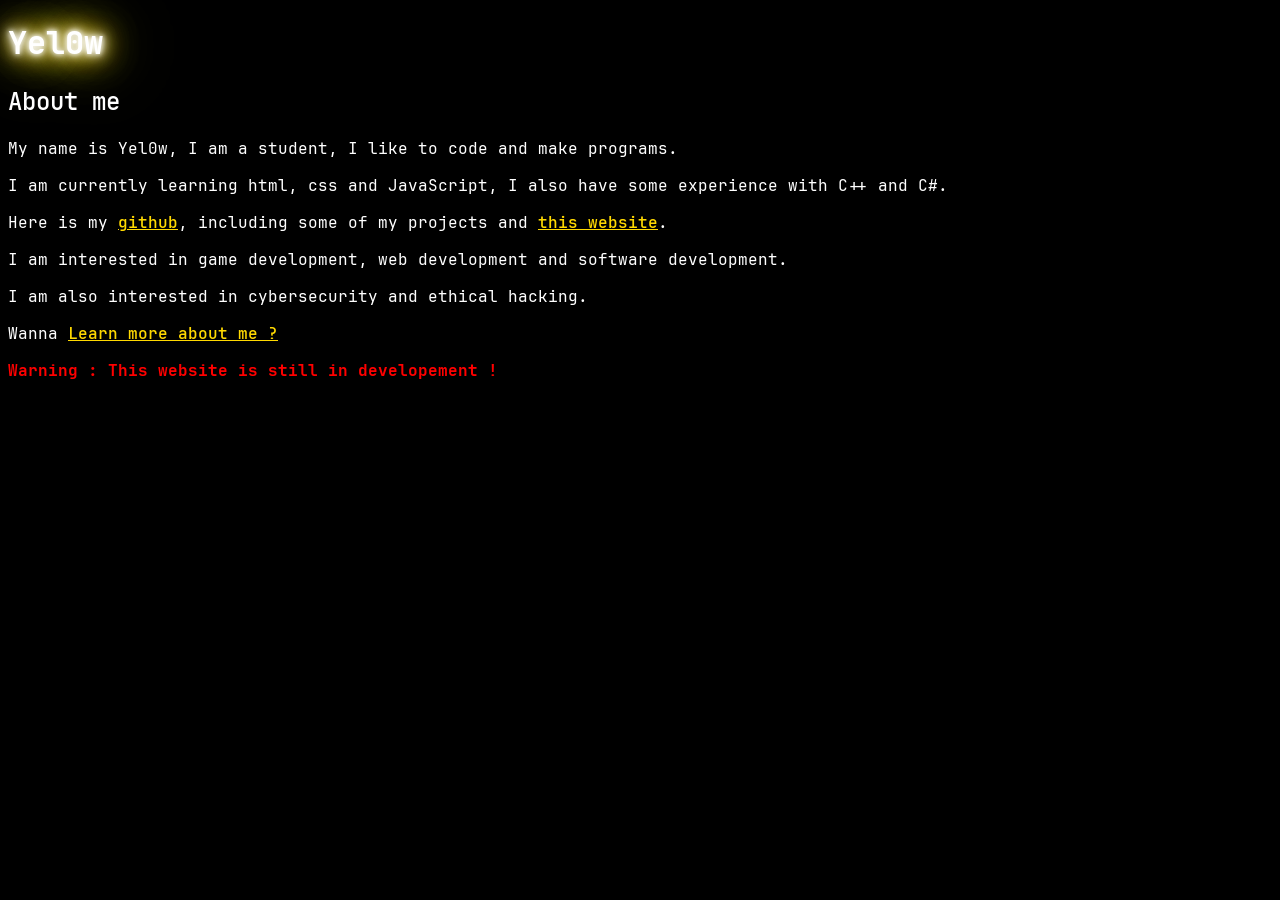
==== index.html @ 12a8a72f "Ikon?" ====
<!DOCTYPE html>
<html lang="en">
<link rel="stylesheet" href="style.css">
<meta charset="UTF-8">
<title>Yel0w</title>    
<script src="script.js"></script>
<link rel="icon" href="assets/Images/WebSiteIcon.png">
<head>
    <meta name="viewport" content="width=device-width, initial-scale=1.0">
<header>

<nav>

    
</nav>
</header>

<body>
<h1 class="TitleYellow">Yel0w</h1>
<div class="AboutMeHome">
<h2>About me</h2>
<h4></h4>
<p>My name is Yel0w, I am a student, I like to code and make programs.</p>
<p>I am currently learning html, css and JavaScript, I also have some experience with C++ and C#.</p>
<p>Here is my <a class="Link" href="https://github.com/Yel0w08">github</a>, including some of my projects and <a class="Link" href="https://github.com/Yel0w08/Portofolio">this website</a>.</p>
<p>I am interested in game development, web development and software development.</p>
<p>I am also interested in cybersecurity and ethical hacking.</p> 
<p>Wanna <a class="Link Helcursor" href="about.html">Learn more about me ?</a></p>
</div>
<p class="warning">Warning : This website is still in developement !</p>
</body>
</html>
---- style.css ----
@font-face {
  font-family: JetbrainMonoNerdFont; /* set name */
  src: url(assets/fonts/JetbrainMonoNerdFont/JetBrainsMonoNerdFontMono-Regular.ttf); /* url of the font */
}
@font-face {
  font-family: JetbrainMonoNerdFontBold; /* set name */
  src: url(assets/fonts/JetbrainMonoNerdFont/JetBrainsMonoNerdFontMono-Bold.ttf); /* url of the font */
}
@font-face {
  font-family: JetbrainMonoNerdFontSemiBold; /* set name */
  src: url(assets/fonts/JetbrainMonoNerdFont/JetBrainsMonoNerdFontMono-SemiBold.ttf); /* url of the font */
}
body {
  background-color: #000000;
     color: #ffffff;
       font-family: JetbrainMonoNerdFont; 
}
p {
  font-family: JetbrainMonoNerdFont; 

}
h1{
  font-family: JetbrainMonoNerdFontBold; 

}
h2{
  font-family: JetbrainMonoNerdFontSemiBold; 

}

.TitleYellow {
  color: #ffd900;
  text-shadow: 0 0 5px #FFF, 0 0 10px #FFF, 0 0 15px #FFF,
   0 0 20px #ffd900, 0 0 30px #ffd900,0 0 40px #ffd900,0 0 55px #ffd900,0 0 75px #ffd900;
color: #FFFFFF;
background: #000000;
}
.Link {
  color: #ffd900;
font-family: JetbrainMonoNerdFontSemiBold; 
underline: none;
}

.warning {
  color: #ff0000;
  font-family: JetbrainMonoNerdFontBold;
}
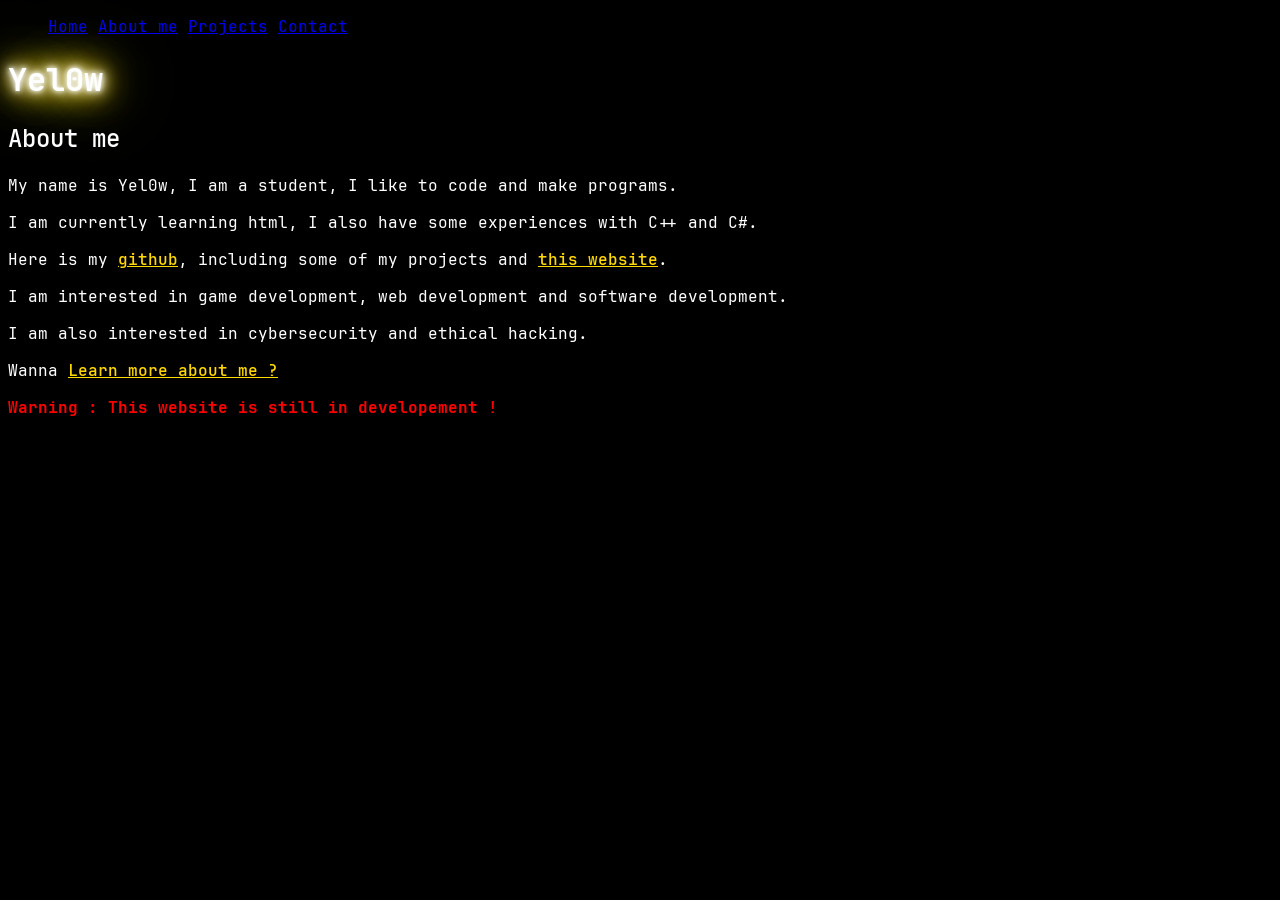
==== commit 033909b6: "Update index.html" ====
--- a/index.html
+++ b/index.html
@@ -10,9 +10,16 @@
 <header>
 
 <nav>
+  <menu class="Menu">
+    <div>
+    <a href="index.html">Home</a>
+    <a href="about.html">About me</a>
+    <a href="projects.html">Projects</a>
+    <a href="contact.html">Contact</a>
+    </div>
+  </menu>
+</nav>
 
-    
-</nav>
 </header>
 
 <body>
@@ -21,7 +28,7 @@
 <h2>About me</h2>
 <h4></h4>
 <p>My name is Yel0w, I am a student, I like to code and make programs.</p>
-<p>I am currently learning html, css and JavaScript, I also have some experience with C++ and C#.</p>
+<p>I am currently learning html, I also have some experiences with C++ and C#.</p>
 <p>Here is my <a class="Link" href="https://github.com/Yel0w08">github</a>, including some of my projects and <a class="Link" href="https://github.com/Yel0w08/Portofolio">this website</a>.</p>
 <p>I am interested in game development, web development and software development.</p>
 <p>I am also interested in cybersecurity and ethical hacking.</p> 
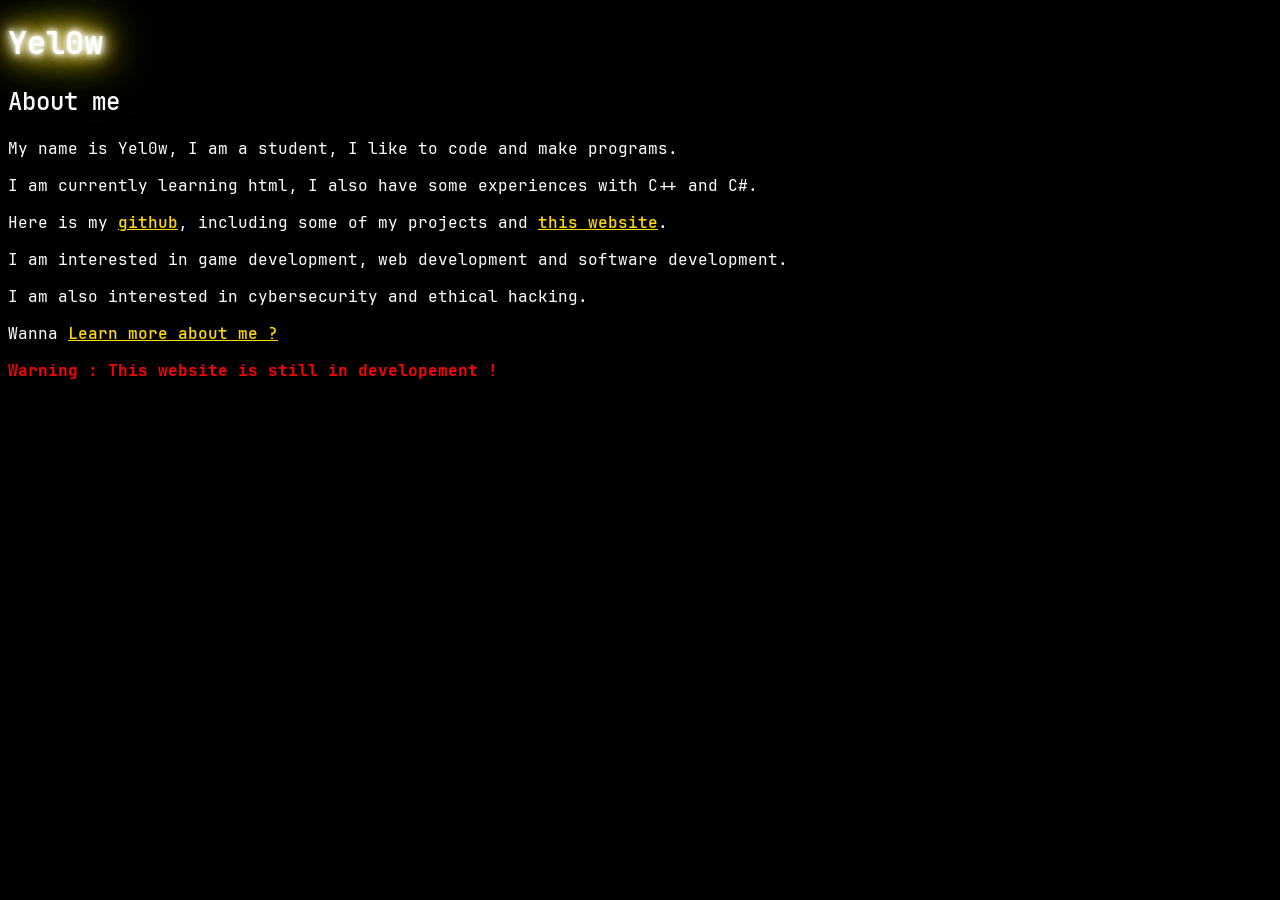
==== commit 9a297f51: "Update index.html" ====
--- a/index.html
+++ b/index.html
@@ -12,10 +12,7 @@
 <nav>
   <menu class="Menu">
     <div>
-    <a href="index.html">Home</a>
-    <a href="about.html">About me</a>
-    <a href="projects.html">Projects</a>
-    <a href="contact.html">Contact</a>
+   
     </div>
   </menu>
 </nav>
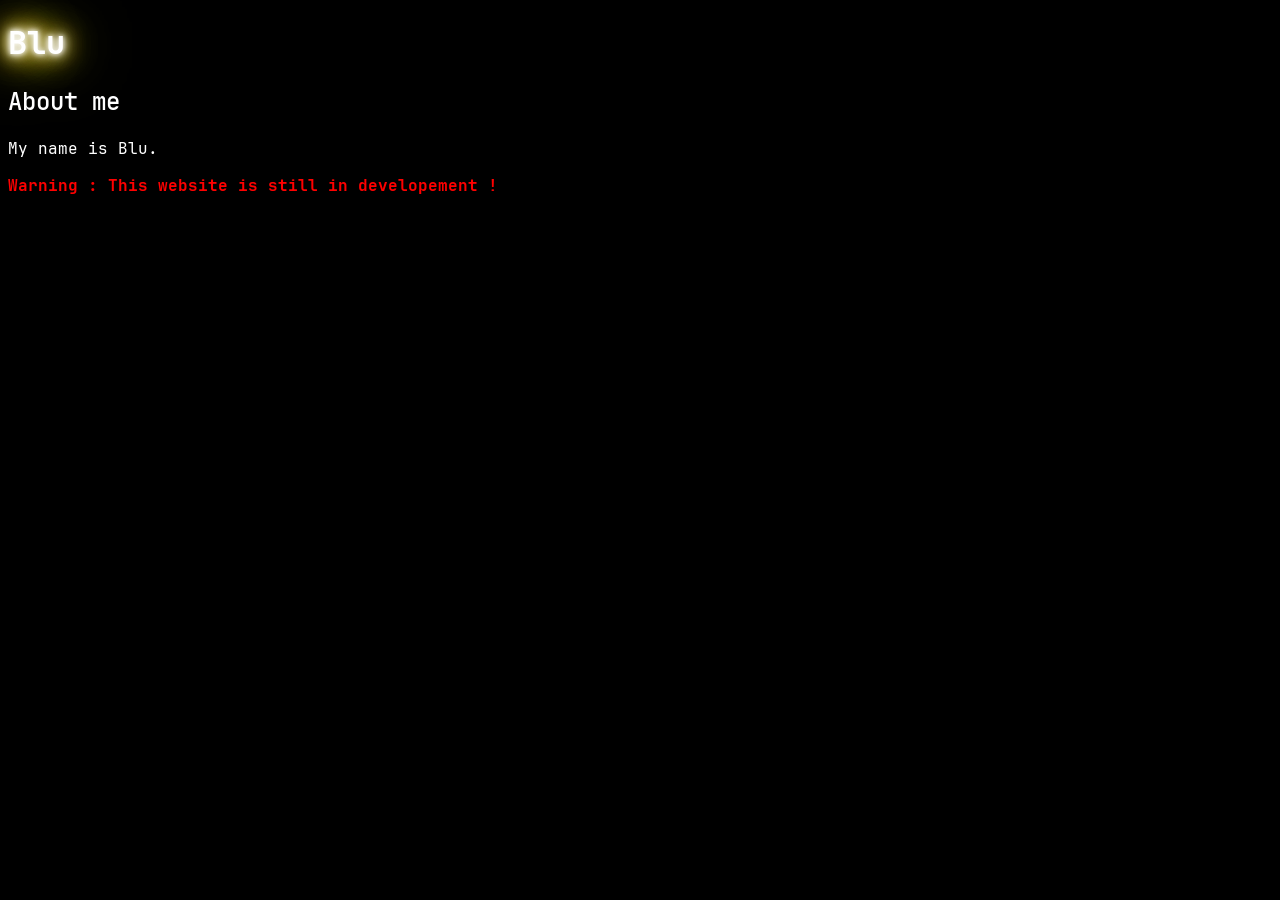
==== commit dd06228b: "Update index.html" ====
--- a/index.html
+++ b/index.html
@@ -20,17 +20,14 @@
 </header>
 
 <body>
-<h1 class="TitleYellow">Yel0w</h1>
+<h1 class="TitleYellow">Blu</h1>
 <div class="AboutMeHome">
 <h2>About me</h2>
 <h4></h4>
-<p>My name is Yel0w, I am a student, I like to code and make programs.</p>
-<p>I am currently learning html, I also have some experiences with C++ and C#.</p>
-<p>Here is my <a class="Link" href="https://github.com/Yel0w08">github</a>, including some of my projects and <a class="Link" href="https://github.com/Yel0w08/Portofolio">this website</a>.</p>
-<p>I am interested in game development, web development and software development.</p>
-<p>I am also interested in cybersecurity and ethical hacking.</p> 
-<p>Wanna <a class="Link Helcursor" href="about.html">Learn more about me ?</a></p>
+<p>My name is Blu.</p>
 </div>
 <p class="warning">Warning : This website is still in developement !</p>
 </body>
 </html>
+
+
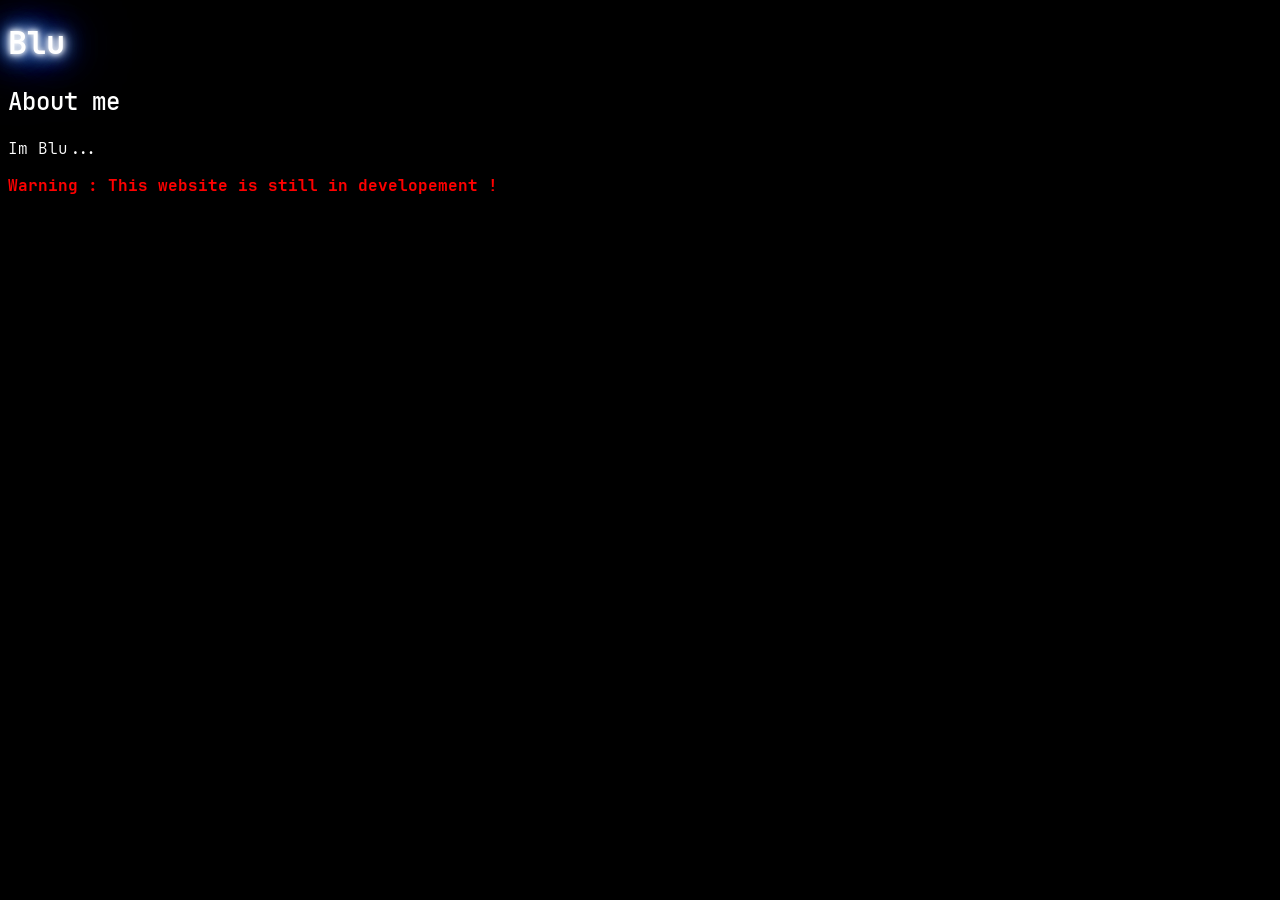
==== commit eed153ff: "Update index.html" ====
--- a/index.html
+++ b/index.html
@@ -2,7 +2,7 @@
 <html lang="en">
 <link rel="stylesheet" href="style.css">
 <meta charset="UTF-8">
-<title>Yel0w</title>    
+<title>Blu</title>    
 <script src="script.js"></script>
 <link rel="icon" href="assets/Images/WebSiteIcon.png">
 <head>
@@ -24,7 +24,7 @@
 <div class="AboutMeHome">
 <h2>About me</h2>
 <h4></h4>
-<p>My name is Blu.</p>
+<p>Im Blu...</p>
 </div>
 <p class="warning">Warning : This website is still in developement !</p>
 </body>
--- a/style.css
+++ b/style.css
@@ -6,17 +6,32 @@
   font-family: JetbrainMonoNerdFontBold; /* set name */
   src: url(assets/fonts/JetbrainMonoNerdFont/JetBrainsMonoNerdFontMono-Bold.ttf); /* url of the font */
 }
+
+@font-face {
+  font-family: ComicShannsMonoNerdFont; /* set name */
+  src: url(assets/fonts/ComicShannsMonoNerdFontMono-Regular.woff); /* url of the font */
+}
+@font-face {
+  font-family: JetbrainMonoNerdFontExtraBold; /* set name */
+  src: url(assets/fonts/JetbrainMonoNerdFont/JetBrainsMonoNerdFont-ExtraBold.ttf); /* url of the font */
+}
 @font-face {
   font-family: JetbrainMonoNerdFontSemiBold; /* set name */
   src: url(assets/fonts/JetbrainMonoNerdFont/JetBrainsMonoNerdFontMono-SemiBold.ttf); /* url of the font */
 }
+@font-face {
+  font-family: JetbrainMonoNerdFontLight; /* set name */
+  src: url(assets/fonts/JetbrainMonoNerdFont/JetBrainsMonoNerdFontMono-Light.ttf); /* url of the font */
+}
+
+
 body {
   background-color: #000000;
      color: #ffffff;
        font-family: JetbrainMonoNerdFont; 
 }
 p {
-  font-family: JetbrainMonoNerdFont; 
+  font-family: JetbrainMonoNerdFontLight; 
 
 }
 h1{
@@ -28,10 +43,12 @@
 
 }
 
+
+
 .TitleYellow {
-  color: #ffd900;
+  color: #0066ff;
   text-shadow: 0 0 5px #FFF, 0 0 10px #FFF, 0 0 15px #FFF,
-   0 0 20px #ffd900, 0 0 30px #ffd900,0 0 40px #ffd900,0 0 55px #ffd900,0 0 75px #ffd900;
+   0 0 20px #0066ff, 0 0 30px #0066ff,0 0 40px #0066ff,0 0 55px #0066ff,0 0 75px #0066ff;
 color: #FFFFFF;
 background: #000000;
 }
@@ -39,9 +56,48 @@
   color: #ffd900;
 font-family: JetbrainMonoNerdFontSemiBold; 
 underline: none;
+cursor: pointer;
 }
 
+.Helcursor
+{
+    cursor: help;
+}
 .warning {
   color: #ff0000;
   font-family: JetbrainMonoNerdFontBold;
-}+}
+.home {
+  color: #ffffff;
+  font-family: JetbrainMonoNerdFontSemiBold;
+}
+.aboutme {
+  color: #ffffff;
+  font-family: JetbrainMonoNerdFont;
+}
+
+
+
+.navbar {
+  display: flex;
+  justify-content: space-between;
+  align-items: center;
+  padding: 10px 20px;
+  background-color: #000000;
+}
+.navbutton {
+  color: #fffbe3;
+  font-family: JetbrainMonoNerdFontBold;
+  text-decoration: none;
+  padding: 10px 10px;
+  border-radius: 0px;
+  background-color: #000000;
+  box-shadow: none;
+}
+.navbutton :hover{
+  color: #ffe240;
+  font-family: JetbrainMonoNerdFontExtraBold;
+  text-decoration: none;
+  padding: 0px 0px;
+  cursor: pointer;
+}
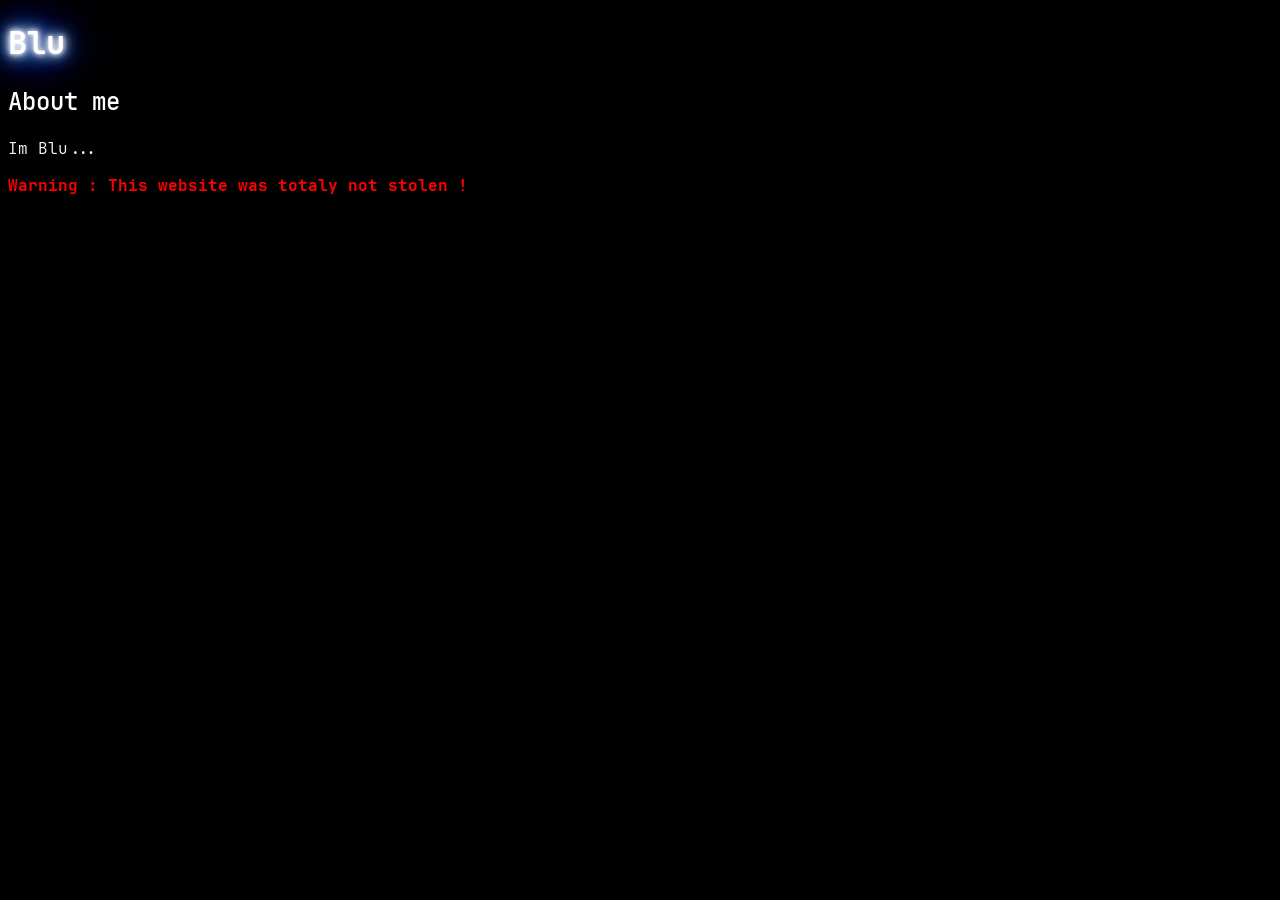
==== commit 5a5f327c: "Update index.html" ====
--- a/index.html
+++ b/index.html
@@ -26,7 +26,7 @@
 <h4></h4>
 <p>Im Blu...</p>
 </div>
-<p class="warning">Warning : This website is still in developement !</p>
+<p class="warning">Warning : This website was totaly not stolen !</p>
 </body>
 </html>
 
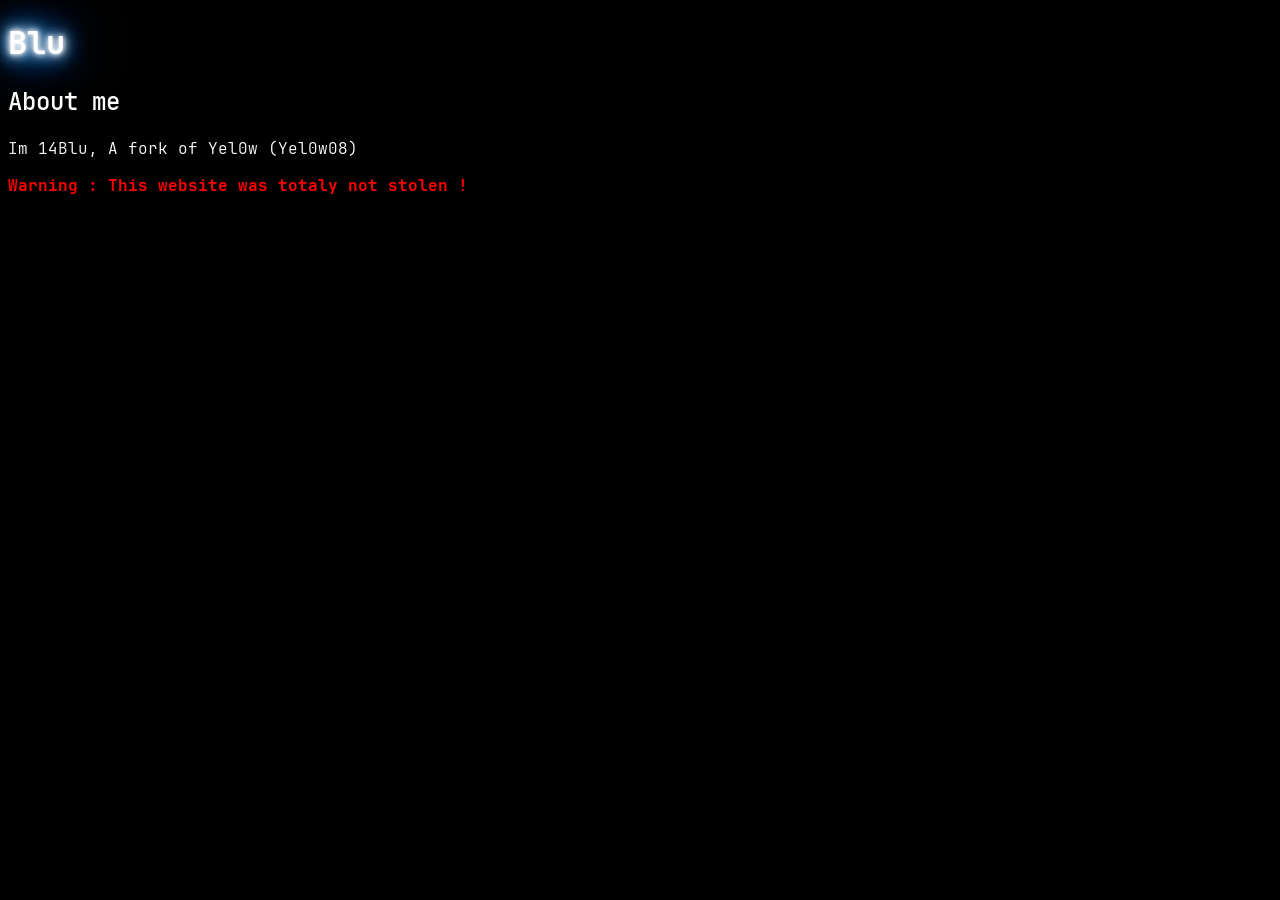
==== commit 5002bbfe: "Merge 518a9b2a0f82f7fe2fb23665690ef8e06badb3a9 into a4122b30ef3cb0fc88853ab4df656b62e29cef1a" ====
--- a/index.html
+++ b/index.html
@@ -24,7 +24,8 @@
 <div class="AboutMeHome">
 <h2>About me</h2>
 <h4></h4>
-<p>Im Blu...</p>
+<p>Im 14Blu,
+A fork of Yel0w (Yel0w08)</p>
 </div>
 <p class="warning">Warning : This website was totaly not stolen !</p>
 </body>
--- a/style.css
+++ b/style.css
@@ -46,14 +46,14 @@
 
 
 .TitleYellow {
-  color: #0066ff;
+  color: #008cff;
   text-shadow: 0 0 5px #FFF, 0 0 10px #FFF, 0 0 15px #FFF,
-   0 0 20px #0066ff, 0 0 30px #0066ff,0 0 40px #0066ff,0 0 55px #0066ff,0 0 75px #0066ff;
+   0 0 20px #008cff, 0 0 30px #008cff,0 0 40px #008cff,0 0 55px #008cff,0 0 75px #008cff;
 color: #FFFFFF;
 background: #000000;
 }
 .Link {
-  color: #ffd900;
+  color: #008cff;
 font-family: JetbrainMonoNerdFontSemiBold; 
 underline: none;
 cursor: pointer;
